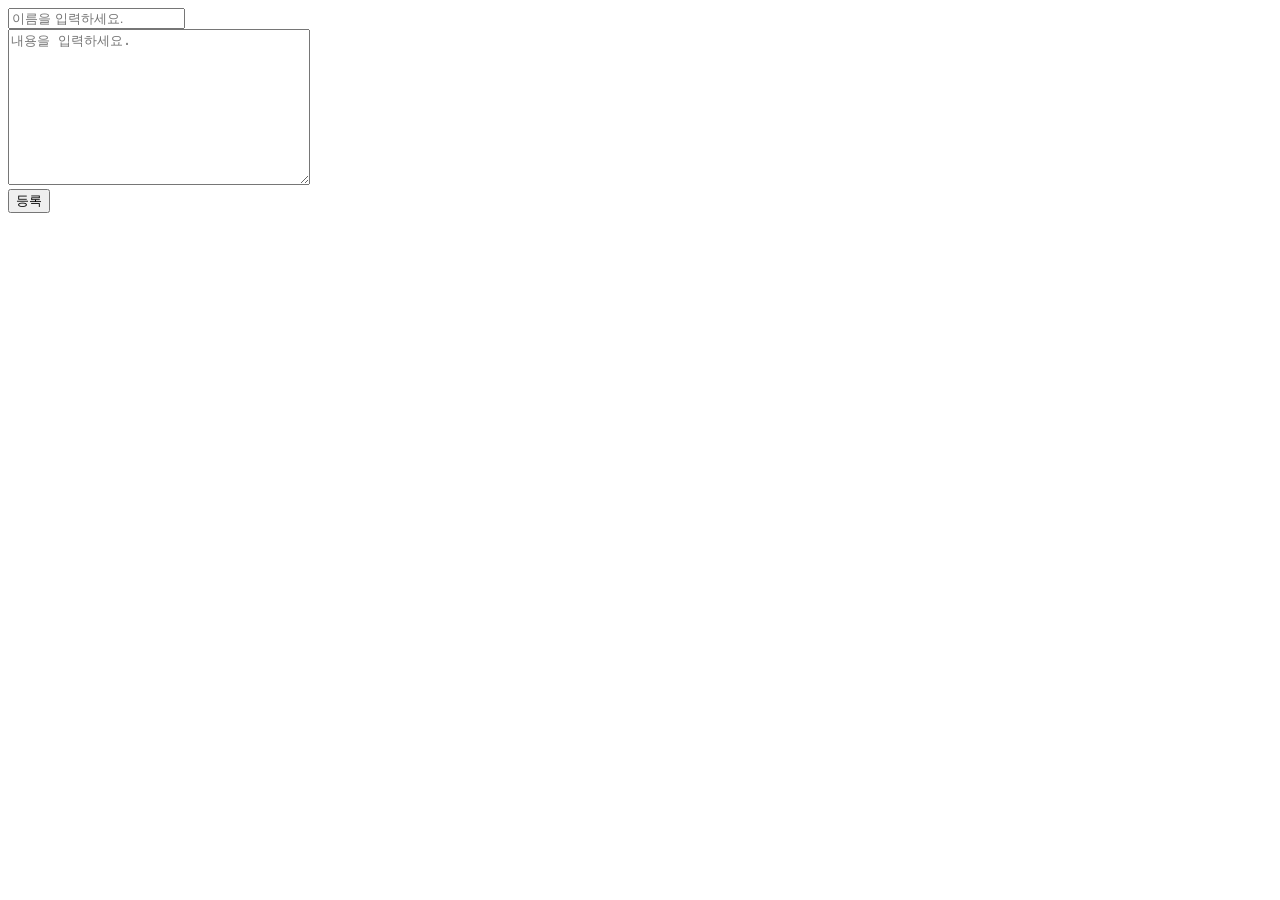
==== src/main/resources/static/visitorForm.html @ 51b3fc5e "visitor" ====
<!DOCTYPE html>
<html xmls:th="http://thymeleaf.org" xmlns:xmls="http://www.w3.org/1999/xhtml">
<head>
    <meta charset="UTF-8">
    <title>방명록 작성 화면</title>
</head>
<body>
<form action="/vinsert" method="post">
  <input type="text" name="name" placeholder="이름을 입력하세요." required><br>
  <textarea name="memo" cols="35" rows="10" placeholder="내용을 입력하세요." required></textarea><br>
  <input type="submit" value="등록">
</form>
</body>
</html>
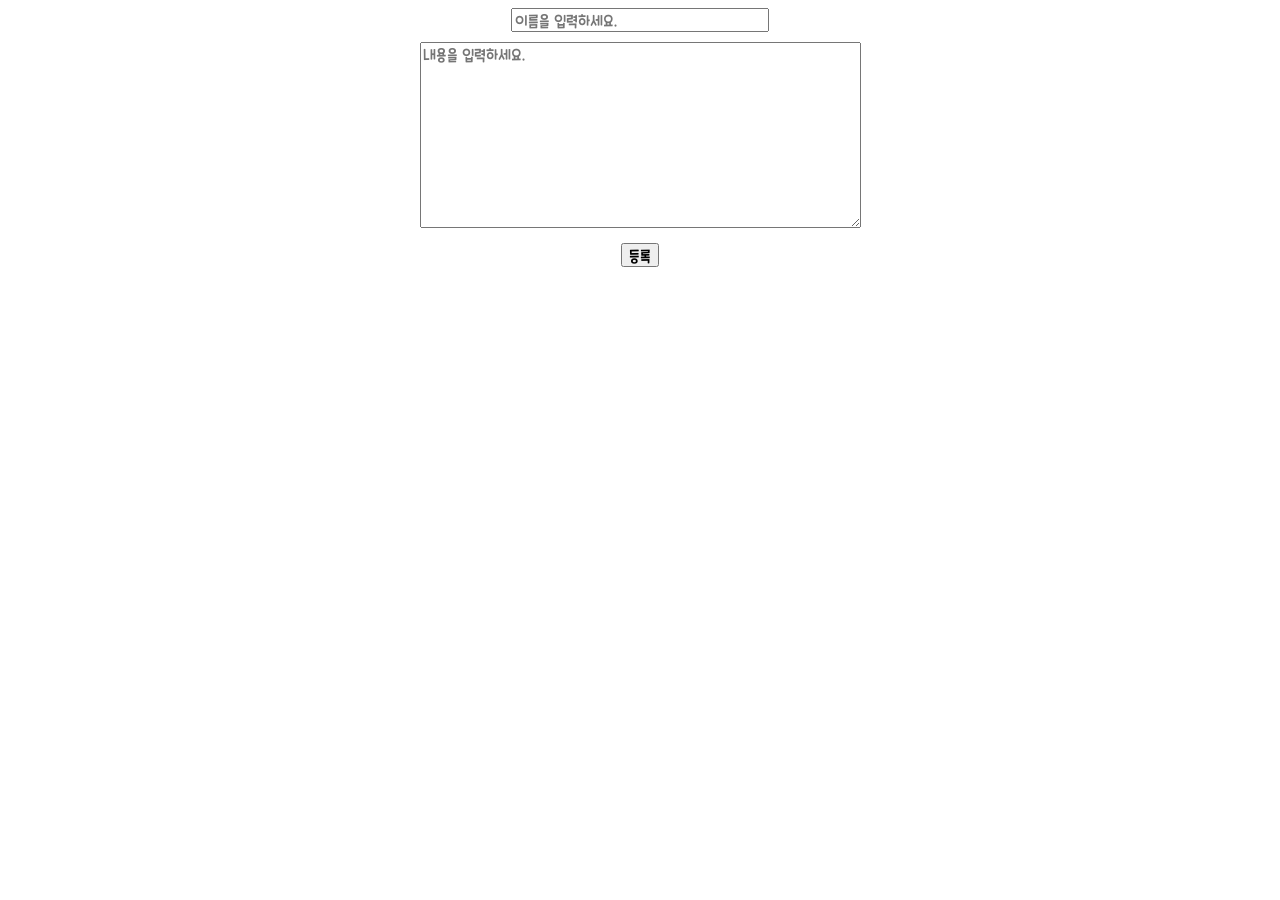
==== commit f771643a: "visitorInsert" ====
--- a/src/main/resources/static/visitorForm.html
+++ b/src/main/resources/static/visitorForm.html
@@ -1,8 +1,9 @@
 <!DOCTYPE html>
-<html xmls:th="http://thymeleaf.org" xmlns:xmls="http://www.w3.org/1999/xhtml">
+<html lang="kr">
 <head>
     <meta charset="UTF-8">
     <title>방명록 작성 화면</title>
+    <link rel="stylesheet" href="css/visitor.css">
 </head>
 <body>
 <form action="/vinsert" method="post">
--- a/src/main/resources/static/css/visitor.css
+++ b/src/main/resources/static/css/visitor.css
@@ -0,0 +1,31 @@
+@charset "UTF-8";
+@font-face {
+    font-family: 'CookieRunOTF Reqular';
+    src: url("../fonts/CookieRun Regular.otf") format("opentype");
+    font-style: normal;
+    font-weight: normal;
+}
+* {
+    font-family: 'CookieRunOTF Reqular';
+    box-sizing: border-box;
+}
+
+body {
+    text-align: center;
+}
+h1 {
+    text-shadow: 2px 2px 5px lime;
+    font-size : 3em;
+}
+textarea {
+    margin: 10px;
+}
+table {
+    width: 40%;
+    height: 40px;
+    border: 1px solid black;
+    border-collapse: collapse;
+    td {
+        border: 1px solid black;
+    }
+}
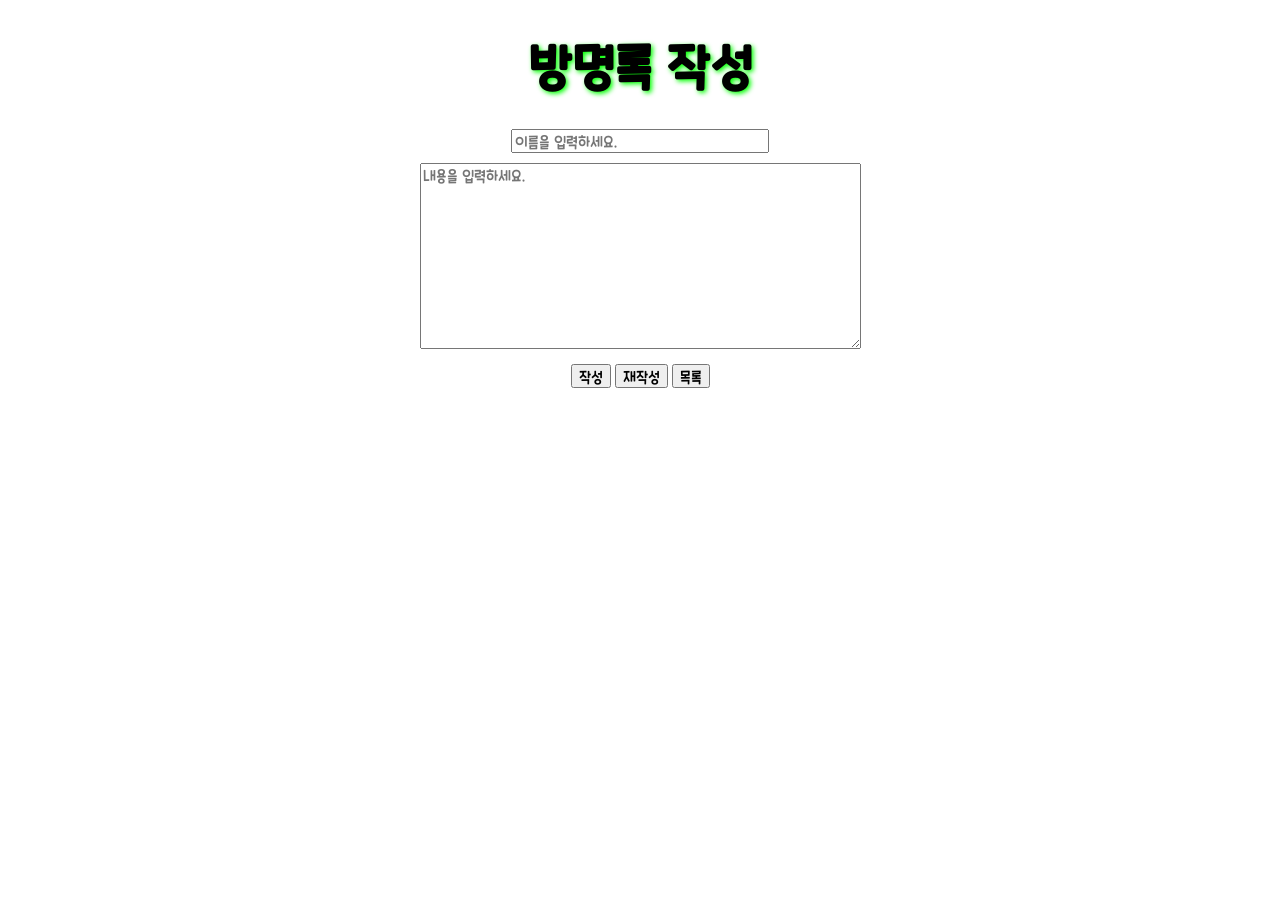
==== commit 2193ec4e: "search" ====
--- a/src/main/resources/static/visitorForm.html
+++ b/src/main/resources/static/visitorForm.html
@@ -6,10 +6,13 @@
     <link rel="stylesheet" href="css/visitor.css">
 </head>
 <body>
+<h1>방명록 작성</h1>
 <form action="/vinsert" method="post">
   <input type="text" name="name" placeholder="이름을 입력하세요." required><br>
   <textarea name="memo" cols="35" rows="10" placeholder="내용을 입력하세요." required></textarea><br>
-  <input type="submit" value="등록">
+  <input type="submit" value="작성">
+  <input type="reset" value="재작성">
+  <input type="submit" value="목록" onclick="location.href='VisitorMain.html'">
 </form>
 </body>
 </html>
--- a/src/main/resources/static/css/visitor.css
+++ b/src/main/resources/static/css/visitor.css
@@ -1,12 +1,22 @@
 @charset "UTF-8";
+
 @font-face {
-    font-family: 'CookieRunOTF Reqular';
-    src: url("../fonts/CookieRun Regular.otf") format("opentype");
-    font-style: normal;
-    font-weight: normal;
+    font-family: 'CookieRunRegular';
+    src: url('../fonts/CookieRun Regular.otf') format('opentype');
 }
+
+@font-face {
+    font-family: 'CookieRunBold';
+    src: url('../fonts/CookieRun Bold.otf') format('opentype');
+}
+
+@font-face {
+    font-family: 'CookieRunBlack';
+    src: url('../fonts/CookieRun Black.otf') format('opentype');
+}
+
 * {
-    font-family: 'CookieRunOTF Reqular';
+    font-family: 'CookieRunRegular', sans-serif;
     box-sizing: border-box;
 }
 
@@ -15,17 +25,8 @@
 }
 h1 {
     text-shadow: 2px 2px 5px lime;
-    font-size : 3em;
+    font-size: 3em;
 }
 textarea {
     margin: 10px;
-}
-table {
-    width: 40%;
-    height: 40px;
-    border: 1px solid black;
-    border-collapse: collapse;
-    td {
-        border: 1px solid black;
-    }
-}
+}
